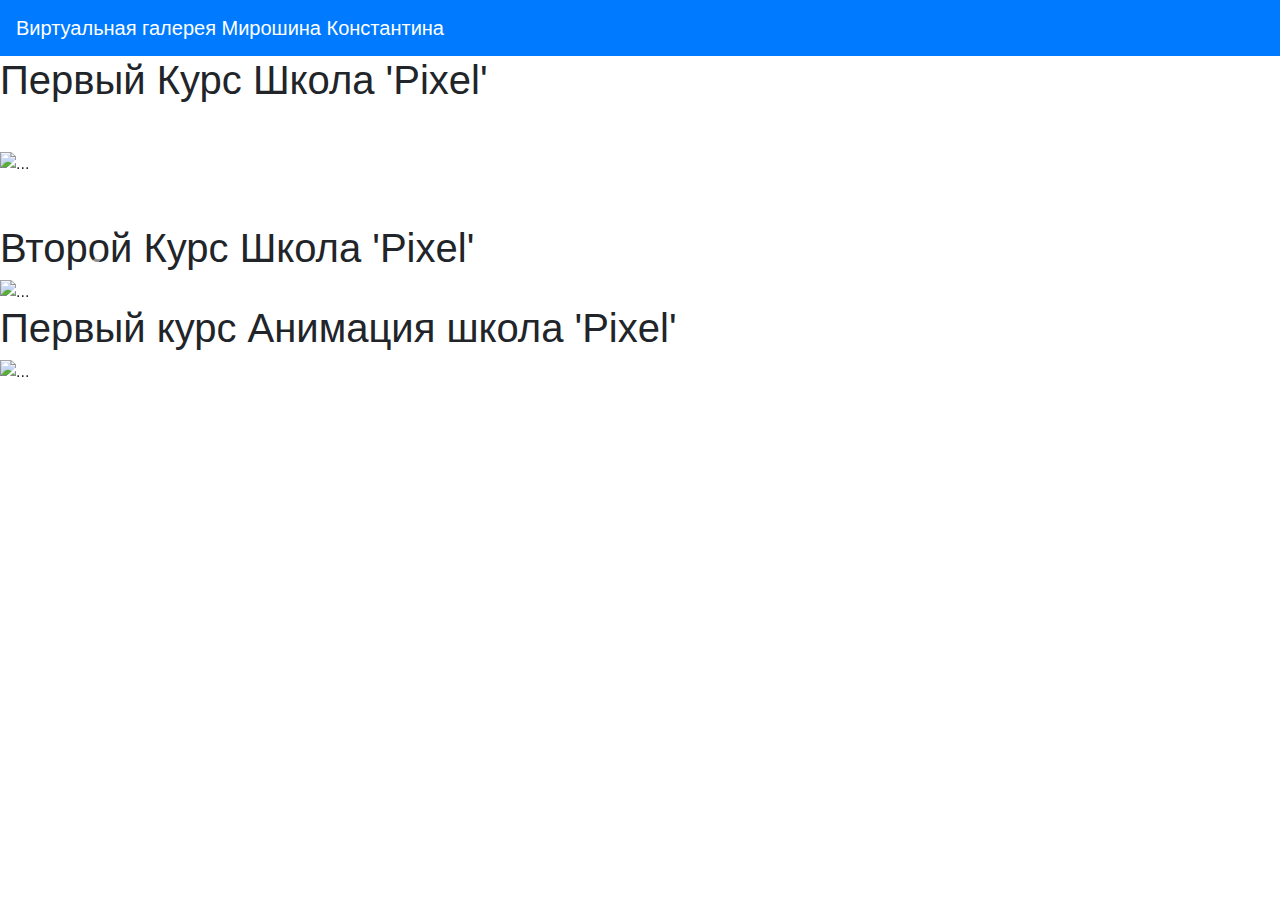
==== Gallary/index.html @ e920f485 "Update index.html" ====
<!doctype html>
<html lang="en">
  <head>
    <!-- Required meta tags -->
    <meta charset="utf-8">
    <meta name="viewport" content="width=device-width, initial-scale=1, shrink-to-fit=no">

    <!-- Bootstrap CSS -->
    <link rel="stylesheet" href="https://stackpath.bootstrapcdn.com/bootstrap/4.4.1/css/bootstrap.min.css" integrity="sha384-Vkoo8x4CGsO3+Hhxv8T/Q5PaXtkKtu6ug5TOeNV6gBiFeWPGFN9MuhOf23Q9Ifjh" crossorigin="anonymous">
    <link rel="stylesheet" href="../CSS/style.css">

    <title>Bootstrap</title>
  </head>
  <body>

    <nav class="navbar navbar-expand-lg navbar-dark bg-primary">
      <a class="navbar-brand" href="#">Виртуальная галерея Мирошина Константина</a>
    </nav>
        <h1>Первый Курс Школа 'Pixel'</h1>
      <div id="carouselExampleControls" class="carousel slide mt-5 mb-5" data-ride="carousel">
        <div class="carousel-inner">
          <div class="carousel-item active">
            <img src="https://storage.googleapis.com/pixel-one/homeworks/images/000/066/360/original/%D0%9F%D1%80%D0%B0%D0%BA%D1%82%D0%B8%D1%87%D0%B5%D1%81%D0%BA%D0%B0%D1%8F_%D1%80%D0%B0%D0%B1%D0%BE%D1%82%D0%B0_%D0%92%D0%B0%D1%80%D0%B8%D0%B0%D0%BD%D1%821_%D0%BC%D0%BE%D1%8F_%D0%B2%D0%B5%D1%80%D1%81%D0%B8%D1%8F_2.png?1567847525" class="d-block w-100" alt="...">
          </div>
          <div class="carousel-item">
            <img src="https://storage.googleapis.com/pixel-one/homeworks/images/000/068/243/original/%D0%B2%D0%B0%D1%80%D0%B8%D0%B0%D0%BD%D1%821_%D0%BC%D0%BE%D1%8F_%D0%B2%D0%B5%D1%80%D1%81%D0%B8%D1%8F.png?1574120465" class="d-block w-100" alt="...">
          </div>
          <div class="carousel-item">
            <img src="https://storage.googleapis.com/pixel-one/homeworks/images/000/070/316/original/%D0%9C%D0%BE%D1%8F_%D0%B2%D0%B5%D1%80%D1%81%D0%B8%D1%8F.png?1574225496" class="d-block w-100" alt="...">
          </div>
          <div class="carousel-item">
            <img src="https://storage.googleapis.com/pixel-one/homeworks/images/000/072/845/original/%D0%9F%D0%BE%D0%BB%D0%BA%D0%B0_%D0%BE%D1%81%D0%BD%D0%BE%D0%B2%D0%B0_%D0%BC%D0%BE%D1%8F_%D0%B2%D0%B5%D1%80%D1%81%D0%B8%D1%8F_3.png?1574394892" class="d-block w-100" alt="...">
          </div>
          <div class="carousel-item">
            <img src="https://storage.googleapis.com/pixel-one/homeworks/images/000/076/039/original/%D0%9F%D0%B5%D1%80%D1%81%D0%BE%D0%BD%D0%B0%D0%B6_%D0%B1%D0%BE%D0%BB%D0%B2%D0%B0%D0%BD%D0%BA%D0%B0_%D0%BC%D0%BE%D1%8F_%D0%B2%D0%B5%D1%80%D1%81%D0%B8%D1%8F_2.png?1574567096" class="d-block w-100" alt="...">
          </div>
          <div class="carousel-item">
            <img src="https://storage.googleapis.com/pixel-one/homeworks/images/000/082/718/original/%D0%A1%D0%B0%D0%BF%D0%BE%D0%B3%D0%B8_%D0%93%D0%B5%D1%80%D0%BC%D0%B5%D1%81%D0%B0_7.png?1574986224" class="d-block w-100" alt="...">
          </div>
          
        </div>
        <a class="carousel-control-prev" href="#carouselExampleControls" role="button" data-slide="prev">
          <span class="carousel-control-prev-icon" aria-hidden="true"></span>
          <span class="sr-only">Previous</span>
        </a>
        <a class="carousel-control-next" href="#carouselExampleControls" role="button" data-slide="next">
          <span class="carousel-control-next-icon" aria-hidden="true"></span>
          <span class="sr-only">Next</span>
        </a>
      </div>

      <div id="carouselExampleIndicators" class="carousel slide" data-ride="carousel">
        <div class="carousel-inner">
            <h1>Второй Курс Школа 'Pixel'</h1>
          <div class="carousel-item active">
            <img src="https://storage.googleapis.com/pixel-one/homeworks/images/000/100/189/original/02_%D0%97%D0%B0%D1%80%D0%B8%D1%81%D0%BE%D0%B2%D0%BA%D0%B8_%D1%84%D0%BE%D1%80%D0%BC.png?1576187192" class="d-block w-100" alt="...">
          </div>
          <div class="carousel-item">
            <img src="https://storage.googleapis.com/pixel-one/homeworks/images/000/100/363/original/03_%D0%94%D0%B5%D1%82%D0%B0%D0%BB%D0%B8_%D1%87%D0%B5%D0%BB%D0%BE%D0%B2%D0%B5%D1%87%D0%BA%D0%B0_111.png?1576190654" class="d-block w-100" alt="...">
          </div>
          <div class="carousel-item">
            <img src="https://storage.googleapis.com/pixel-one/homeworks/images/000/104/625/original/05_%D0%9D%D0%B0%D0%B1%D1%80%D0%BE%D1%81%D0%BA%D0%B8_%D0%BA%D0%B8%D1%81%D1%82%D0%B5%D0%B9_%D1%80%D1%83%D0%BA_%D0%BC%D0%BE%D1%8F_%D0%B2%D0%B5%D1%80%D1%81%D0%B8%D1%8F.png?1576964475" class="d-block w-100" alt="...">
          </div>
          <div class="carousel-item">
            <img src="https://storage.googleapis.com/pixel-one/homeworks/images/000/103/817/original/07_%D0%B1%D0%BE%D0%BA%D1%81%D0%B5%D1%80_%D0%BC%D0%BE%D1%8F_%D0%92%D0%B5%D1%80%D1%81%D0%B8%D1%8F.png?1576794980" class="d-block w-100" alt="...">
          </div>
          <div class="carousel-item">
            <img src="https://storage.googleapis.com/pixel-one/homeworks/images/000/105/467/original/08_%D0%BF%D0%BE%D0%B7%D1%8B_%D0%BF%D0%B5%D1%80%D1%81%D0%BE%D0%BD%D0%B0%D0%B6%D0%B0_%D0%BC%D0%BE%D1%8F_%D0%B2%D0%B5%D1%80%D1%81%D0%B8%D1%8F_2.png?1577137546" class="d-block w-100" alt="...">
          </div>
          <div class="carousel-item">
            <img src="https://storage.googleapis.com/pixel-one/homeworks/images/000/110/405/original/05_%D0%9F%D0%B8%D1%80%D0%B0%D1%82_02_2222.png?1578004885" class="d-block w-100" alt="...">
          </div>
          <div class="carousel-item">
            <img src="https://storage.googleapis.com/pixel-one/homeworks/images/000/110/406/original/05_%D0%9F%D0%B8%D1%80%D0%B0%D1%82_02_33333.png?1578004890" class="d-block w-100" alt="...">
          </div>
          <div class="carousel-item">
            <img src="https://storage.googleapis.com/pixel-one/homeworks/images/000/112/037/original/01%D0%A0%D0%B5%D0%BD%D0%B4%D0%B5%D1%80_%D0%BF%D0%BE%D1%80%D1%82%D1%80%D0%B5%D1%82%D0%B03.png?1578263788" class="d-block w-100" alt="...">
          </div>
          <div class="carousel-item">
            <img src="https://storage.googleapis.com/pixel-one/homeworks/images/000/114/233/original/05%D0%94%D1%80%D0%B0%D0%BA%D0%BE%D0%BD%D1%87%D0%B8%D0%BA_222.png?1578609472" class="d-block w-100" alt="...">
          </div>
          <div class="carousel-item">
            <img src="https://storage.googleapis.com/pixel-one/homeworks/images/000/126/270/original/%D0%A1%D0%BA%D1%80%D1%83%D0%B4%D0%B6_%D0%9C%D0%B0%D0%BA%D0%B4%D0%B0%D0%BA__%D0%93%D0%BB%D0%B0%D0%B2%D0%BD%D1%8B%D0%B9%D0%A1%D0%B5%D0%B9%D1%844.png?1581374614" class="d-block w-100" alt="...">
          </div>
        </div>
        <a class="carousel-control-prev" href="#carouselExampleIndicators" role="button" data-slide="prev">
          <span class="carousel-control-prev-icon" aria-hidden="true"></span>
          <span class="sr-only">Previous</span>
        </a>
        <a class="carousel-control-next" href="#carouselExampleIndicators" role="button" data-slide="next">
          <span class="carousel-control-next-icon" aria-hidden="true"></span>
          <span class="sr-only">Next</span>
        </a>
      </div>
        <h1>Первый курс Анимация школа 'Pixel'</h1>
      <div id="carouselExampleInterval" class="carousel slide" data-ride="carousel">
        <div class="carousel-inner">
          <div class="carousel-item active" data-interval="10000">
            <img src="https://storage.googleapis.com/pixel-one/homeworks/images/000/145/318/original/Example_1.gif?1584225422" class="d-block w-100" alt="...">
          </div>
          <div class="carousel-item" data-interval="2000">
            <img src="https://storage.googleapis.com/pixel-one/homeworks/images/000/145/319/original/Example_2.gif?1584225424" class="d-block w-100" alt="...">
          </div>
          <div class="carousel-item">
            <img src="https://storage.googleapis.com/pixel-one/homeworks/images/000/146/765/original/animation.gif?1584398373" class="d-block w-100" alt="...">
          </div>
          <div class="carousel-item">
            <img src="https://storage.googleapis.com/pixel-one/homeworks/images/000/147/327/original/Comp_2.gif?1584494281" class="d-block w-100" alt="...">
          </div>
          <div class="carousel-item">
            <img src="https://storage.googleapis.com/pixel-one/homeworks/images/000/151/534/original/004.gif?1585091966" class="d-block w-100" alt="...">
          </div>
          <div class="carousel-item">
            <img src="https://storage.googleapis.com/pixel-one/homeworks/images/000/153/994/original/_1.gif?1585431999" class="d-block w-100" alt="...">
          </div>
          <div class="carousel-item">
            <img src="https://storage.googleapis.com/pixel-one/homeworks/images/000/155/380/original/Text_1.gif?1585608010" class="d-block w-100" alt="...">
          </div>
          <div class="carousel-item">
            <img src="https://storage.googleapis.com/pixel-one/homeworks/images/000/156/043/original/Text_3.gif?1585694435" class="d-block w-100" alt="...">
          </div>
          <div class="carousel-item">
            <img src="https://storage.googleapis.com/pixel-one/homeworks/images/000/158/019/original/heart.gif?1585956805" class="d-block w-100" alt="...">
          </div>
          <div class="carousel-item">
            <img src="https://storage.googleapis.com/pixel-one/homeworks/images/000/158/020/original/cute.gif?1585956807" class="d-block w-100" alt="...">
          </div>
          <div class="carousel-item">
            <img src="https://storage.googleapis.com/pixel-one/homeworks/images/000/161/576/original/_2.gif?1586384772" class="d-block w-100" alt="...">
          </div>
          <div class="carousel-item">
            <img src="https://storage.googleapis.com/pixel-one/homeworks/images/000/162/188/original/final.gif?1586471544" class="d-block w-100" alt="...">
          </div>
          <div class="carousel-item">
            <img src="https://storage.googleapis.com/pixel-one/homeworks/images/000/171/154/original/room_4.gif?1587595246" class="d-block w-100" alt="...">
          </div>
        </div>
        <a class="carousel-control-prev" href="#carouselExampleInterval" role="button" data-slide="prev">
          <span class="carousel-control-prev-icon" aria-hidden="true"></span>
          <span class="sr-only">Previous</span>
        </a>
        <a class="carousel-control-next" href="#carouselExampleInterval" role="button" data-slide="next">
          <span class="carousel-control-next-icon" aria-hidden="true"></span>
          <span class="sr-only">Next</span>
        </a>
      </div>


    </div>

    <!-- Optional JavaScript -->
    <!-- jQuery first, then Popper.js, then Bootstrap JS -->
    <script src="https://code.jquery.com/jquery-3.4.1.slim.min.js" integrity="sha384-J6qa4849blE2+poT4WnyKhv5vZF5SrPo0iEjwBvKU7imGFAV0wwj1yYfoRSJoZ+n" crossorigin="anonymous"></script>
    <script src="https://cdn.jsdelivr.net/npm/popper.js@1.16.0/dist/umd/popper.min.js" integrity="sha384-Q6E9RHvbIyZFJoft+2mJbHaEWldlvI9IOYy5n3zV9zzTtmI3UksdQRVvoxMfooAo" crossorigin="anonymous"></script>
    <script src="https://stackpath.bootstrapcdn.com/bootstrap/4.4.1/js/bootstrap.min.js" integrity="sha384-wfSDF2E50Y2D1uUdj0O3uMBJnjuUD4Ih7YwaYd1iqfktj0Uod8GCExl3Og8ifwB6" crossorigin="anonymous"></script>
  </body>
</html>
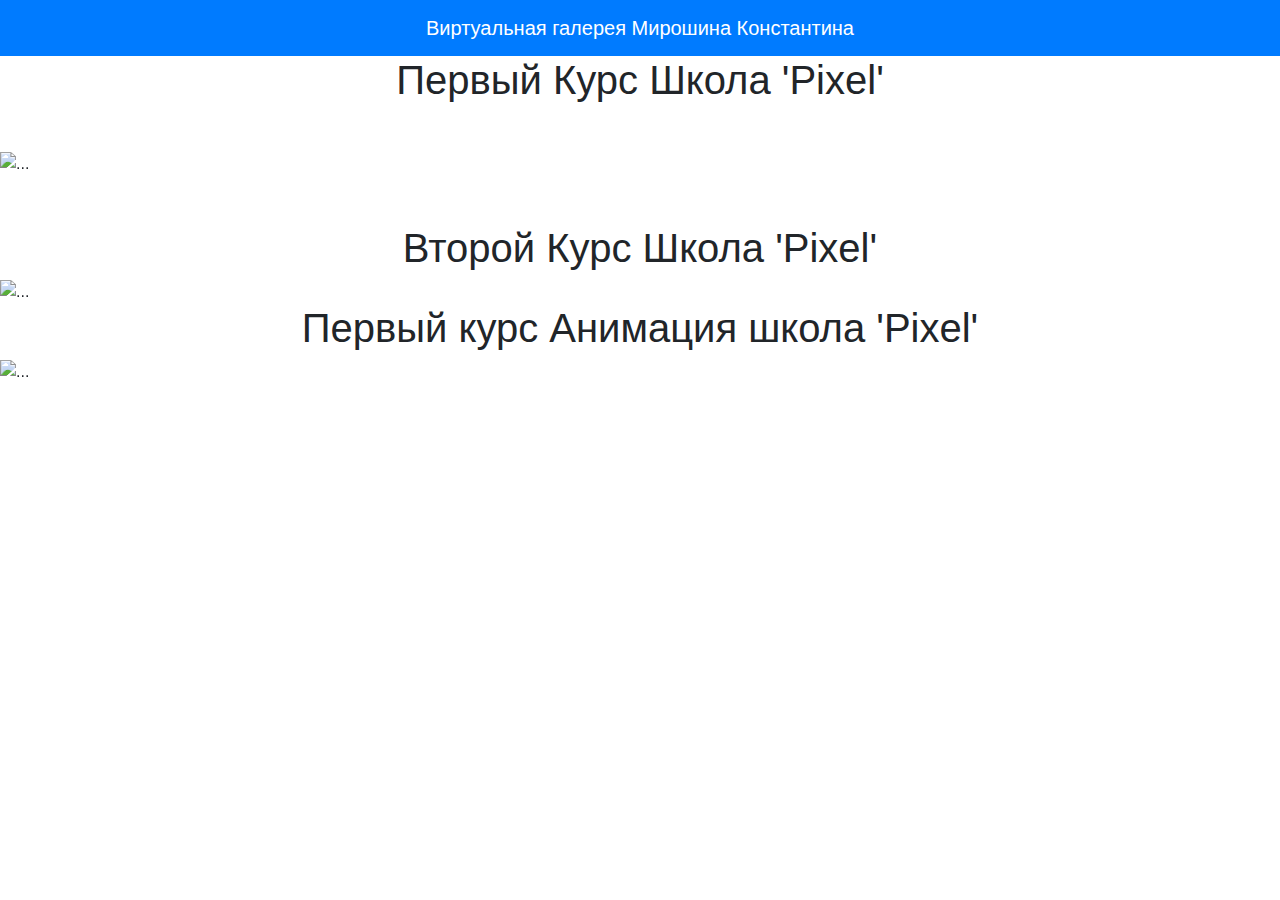
==== commit 6b31ccc6: "Update index.html" ====
--- a/Gallary/index.html
+++ b/Gallary/index.html
@@ -7,7 +7,7 @@
 
     <!-- Bootstrap CSS -->
     <link rel="stylesheet" href="https://stackpath.bootstrapcdn.com/bootstrap/4.4.1/css/bootstrap.min.css" integrity="sha384-Vkoo8x4CGsO3+Hhxv8T/Q5PaXtkKtu6ug5TOeNV6gBiFeWPGFN9MuhOf23Q9Ifjh" crossorigin="anonymous">
-    <link rel="stylesheet" href="../CSS/style.css">
+    <link rel="stylesheet" href="src/CSS/style.css">
 
     <title>Bootstrap</title>
   </head>
--- a/Gallary/src/CSS/style.css
+++ b/Gallary/src/CSS/style.css
@@ -0,0 +1,7 @@
+h1 {
+    text-align: center;
+}
+
+.navbar-brand {
+    margin: 0 auto;
+}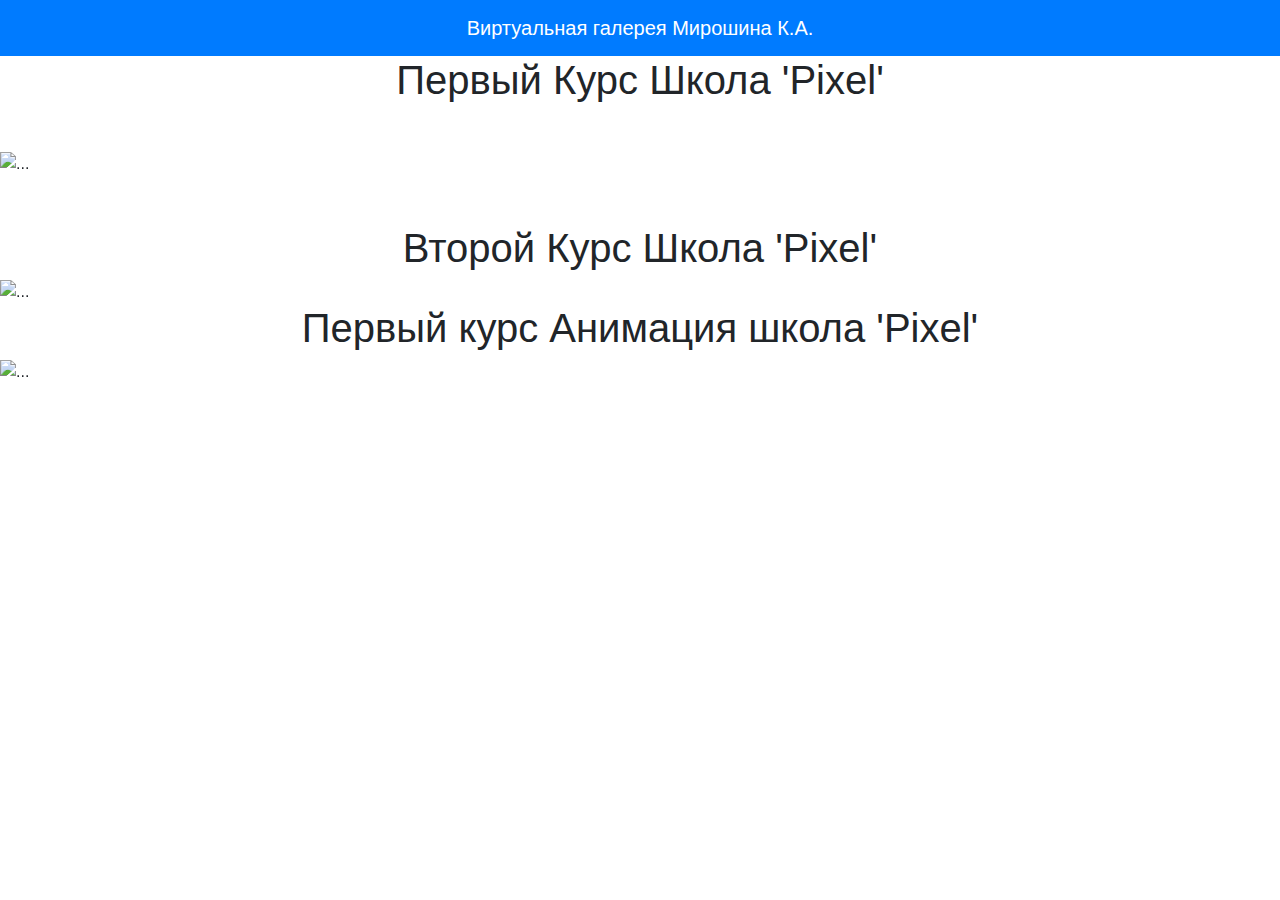
==== commit 3bde14ea: "Update index.html" ====
--- a/Gallary/index.html
+++ b/Gallary/index.html
@@ -14,7 +14,7 @@
   <body>
 
     <nav class="navbar navbar-expand-lg navbar-dark bg-primary">
-      <a class="navbar-brand" href="#">Виртуальная галерея Мирошина Константина</a>
+      <a class="navbar-brand" href="#">Виртуальная галерея Мирошина К.А.</a>
     </nav>
         <h1>Первый Курс Школа 'Pixel'</h1>
       <div id="carouselExampleControls" class="carousel slide mt-5 mb-5" data-ride="carousel">
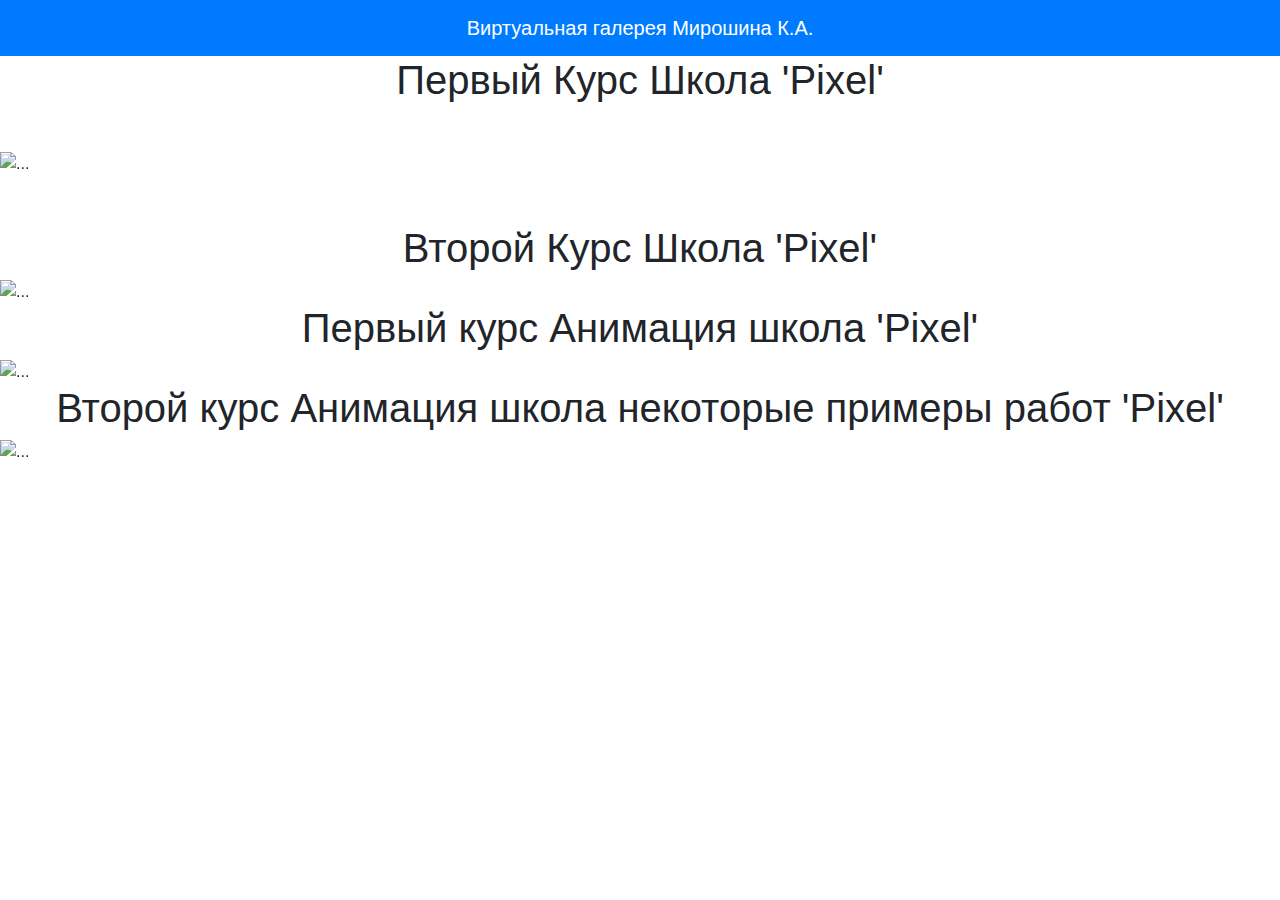
==== commit 831fa75a: "второй курс анимации добавлен" ====
--- a/Gallary/index.html
+++ b/Gallary/index.html
@@ -9,7 +9,7 @@
     <link rel="stylesheet" href="https://stackpath.bootstrapcdn.com/bootstrap/4.4.1/css/bootstrap.min.css" integrity="sha384-Vkoo8x4CGsO3+Hhxv8T/Q5PaXtkKtu6ug5TOeNV6gBiFeWPGFN9MuhOf23Q9Ifjh" crossorigin="anonymous">
     <link rel="stylesheet" href="src/CSS/style.css">
 
-    <title>Bootstrap</title>
+    <title>Виртуальная галерея Мирошина К.А.</title>
   </head>
   <body>
 
@@ -144,6 +144,31 @@
           <span class="sr-only">Next</span>
         </a>
       </div>
+        <h1>Второй курс Анимация школа некоторые примеры работ 'Pixel'</h1>
+      <div id="carouselExampleInterval" class="carousel slide" data-ride="carousel">
+        <div class="carousel-inner">
+          <div class="carousel-item active" data-interval="10000">
+            <img src="https://pixel.one/system/homeworks/image_locals/000/219/063/original/__1.gif?1589537888" class="d-block w-100" alt="...">
+          </div>
+          <div class="carousel-item" data-interval="2000">
+            <img src="https://pixel.one/system/homeworks/image_locals/000/220/945/original/000_men_2.gif?1589713348" class="d-block w-100" alt="...">
+          </div>
+          <div class="carousel-item">
+            <img src="https://pixel.one/system/homeworks/image_locals/000/226/665/original/Lion_1.gif?1590234034" class="d-block w-100" alt="...">
+          </div>
+          <div class="carousel-item">
+            <img src="https://pixel.one/system/homeworks/image_locals/000/227/511/original/weightlifter_main_2.gif?1590323926" class="d-block w-100" alt="...">
+          </div>
+        </div>
+        <a class="carousel-control-prev" href="#carouselExampleInterval" role="button" data-slide="prev">
+          <span class="carousel-control-prev-icon" aria-hidden="true"></span>
+          <span class="sr-only">Previous</span>
+        </a>
+        <a class="carousel-control-next" href="#carouselExampleInterval" role="button" data-slide="next">
+          <span class="carousel-control-next-icon" aria-hidden="true"></span>
+          <span class="sr-only">Next</span>
+        </a>
+      </div>
 
 
     </div>
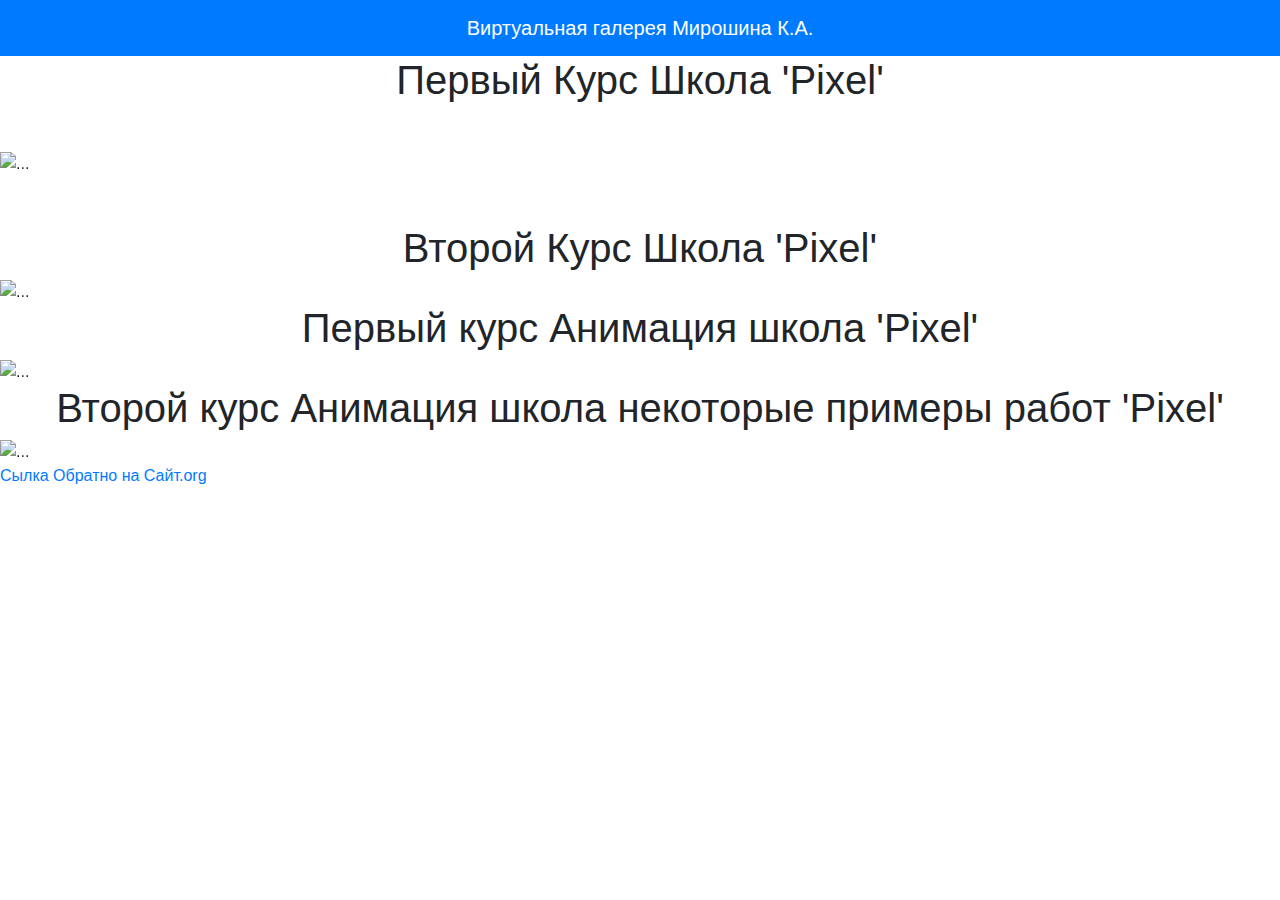
==== commit 13cd2b1c: "Update index.html" ====
--- a/Gallary/index.html
+++ b/Gallary/index.html
@@ -179,4 +179,7 @@
     <script src="https://cdn.jsdelivr.net/npm/popper.js@1.16.0/dist/umd/popper.min.js" integrity="sha384-Q6E9RHvbIyZFJoft+2mJbHaEWldlvI9IOYy5n3zV9zzTtmI3UksdQRVvoxMfooAo" crossorigin="anonymous"></script>
     <script src="https://stackpath.bootstrapcdn.com/bootstrap/4.4.1/js/bootstrap.min.js" integrity="sha384-wfSDF2E50Y2D1uUdj0O3uMBJnjuUD4Ih7YwaYd1iqfktj0Uod8GCExl3Og8ifwB6" crossorigin="anonymous"></script>
   </body>
+	<a href="http://pantomimia.ru/">Сылка Обратно на Сайт.org</a>
+
+
 </html>
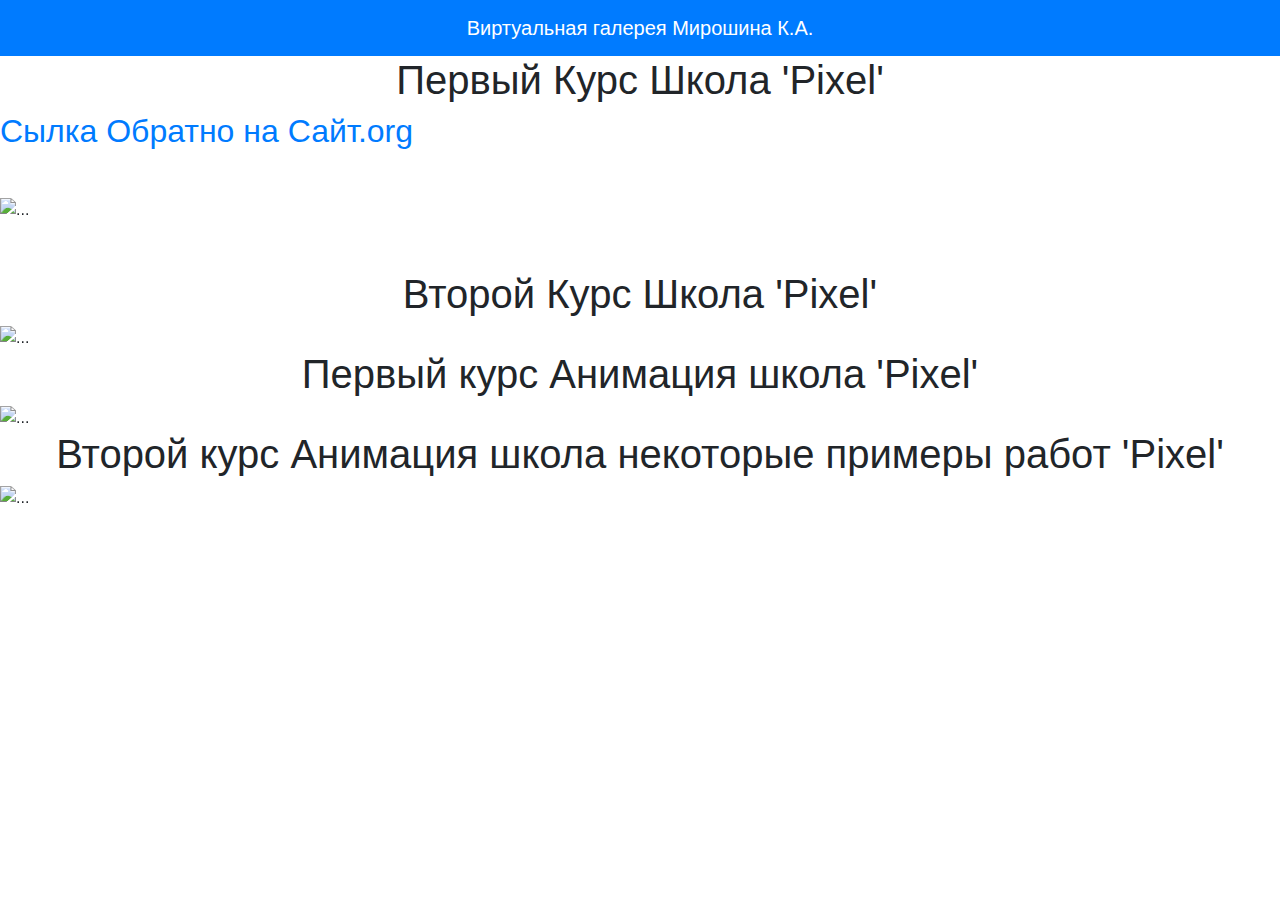
==== commit 6dba3f1a: "Update index.html" ====
--- a/Gallary/index.html
+++ b/Gallary/index.html
@@ -17,6 +17,8 @@
       <a class="navbar-brand" href="#">Виртуальная галерея Мирошина К.А.</a>
     </nav>
         <h1>Первый Курс Школа 'Pixel'</h1>
+	  
+	<h2> <a href="http://pantomimia.ru/">Сылка Обратно на Сайт.org</a> </h2>
       <div id="carouselExampleControls" class="carousel slide mt-5 mb-5" data-ride="carousel">
         <div class="carousel-inner">
           <div class="carousel-item active">
@@ -179,7 +181,7 @@
     <script src="https://cdn.jsdelivr.net/npm/popper.js@1.16.0/dist/umd/popper.min.js" integrity="sha384-Q6E9RHvbIyZFJoft+2mJbHaEWldlvI9IOYy5n3zV9zzTtmI3UksdQRVvoxMfooAo" crossorigin="anonymous"></script>
     <script src="https://stackpath.bootstrapcdn.com/bootstrap/4.4.1/js/bootstrap.min.js" integrity="sha384-wfSDF2E50Y2D1uUdj0O3uMBJnjuUD4Ih7YwaYd1iqfktj0Uod8GCExl3Og8ifwB6" crossorigin="anonymous"></script>
   </body>
-	<a href="http://pantomimia.ru/">Сылка Обратно на Сайт.org</a>
+	
 
 
 </html>
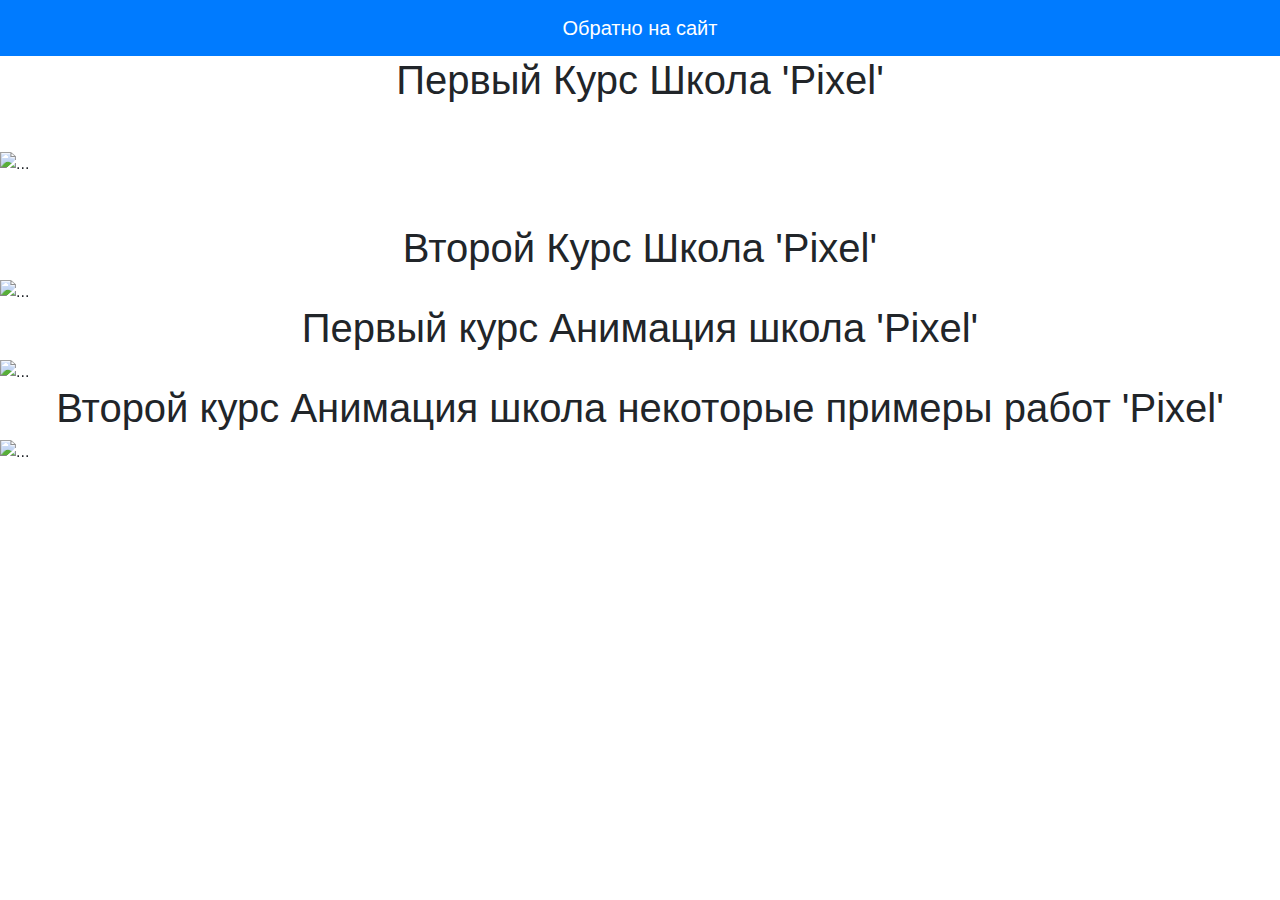
==== commit fc2c656c: "Update index.html" ====
--- a/Gallary/index.html
+++ b/Gallary/index.html
@@ -14,11 +14,9 @@
   <body>
 
     <nav class="navbar navbar-expand-lg navbar-dark bg-primary">
-      <a class="navbar-brand" href="#">Виртуальная галерея Мирошина К.А.</a>
+      <a class="navbar-brand" href="http://pantomimia.ru/">Обратно на сайт</a>
     </nav>
         <h1>Первый Курс Школа 'Pixel'</h1>
-	  
-	<h2> <a href="http://pantomimia.ru/">Сылка Обратно на Сайт.org</a> </h2>
       <div id="carouselExampleControls" class="carousel slide mt-5 mb-5" data-ride="carousel">
         <div class="carousel-inner">
           <div class="carousel-item active">
